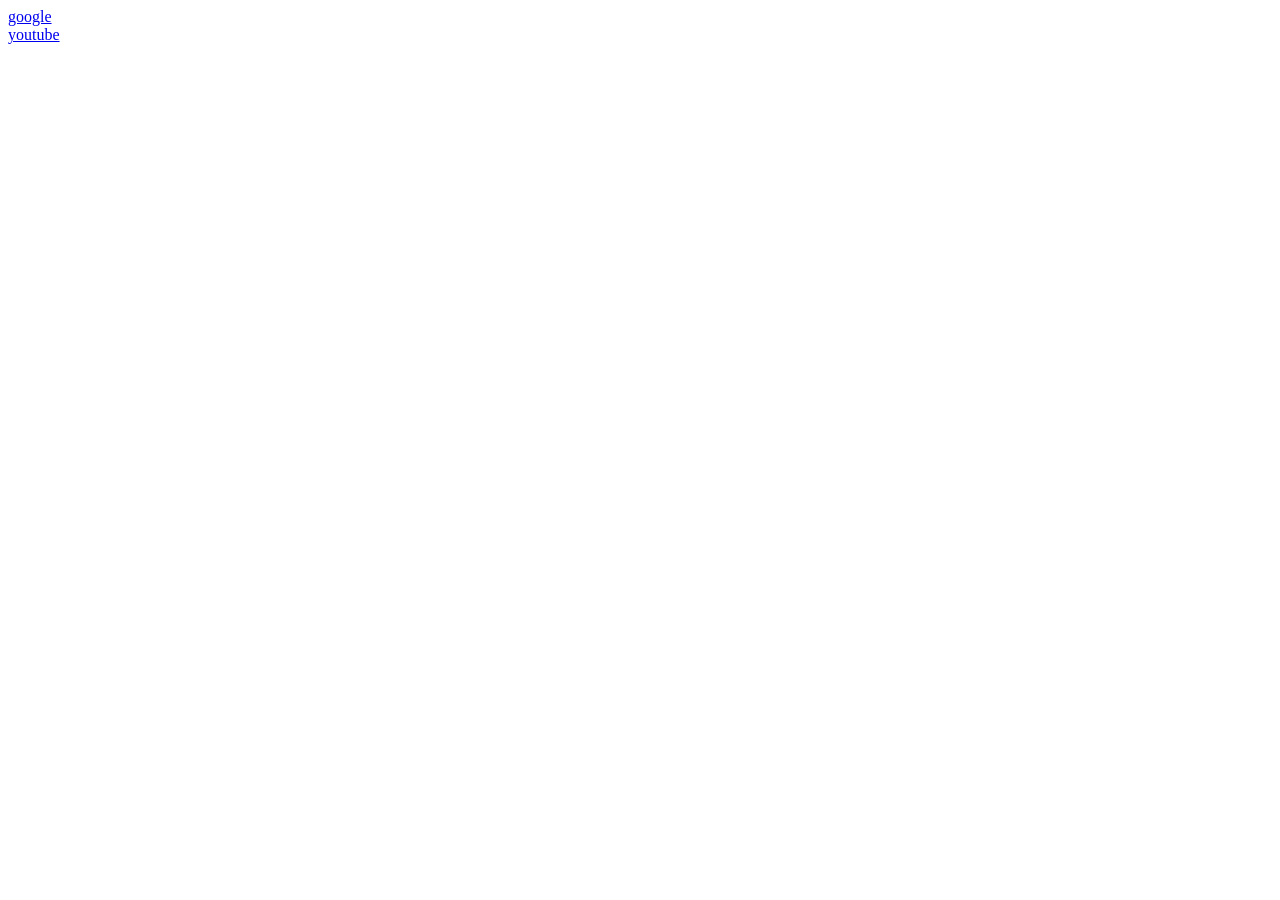
==== index.html @ 802fdc36 "Initial commit" ====
<!DOCTYPE html>
<html lang="en">
<head>
    <meta charset="UTF-8">
    <meta name="viewport" content="width=device-width, initial-scale=1.0">
    <title>inline and block</title>
</head>
<body>
    <div>
           <a href="www.google.com">google</a>
    </div>
    <a href="www.youtube.com">youtube</a>
</body>
</html>
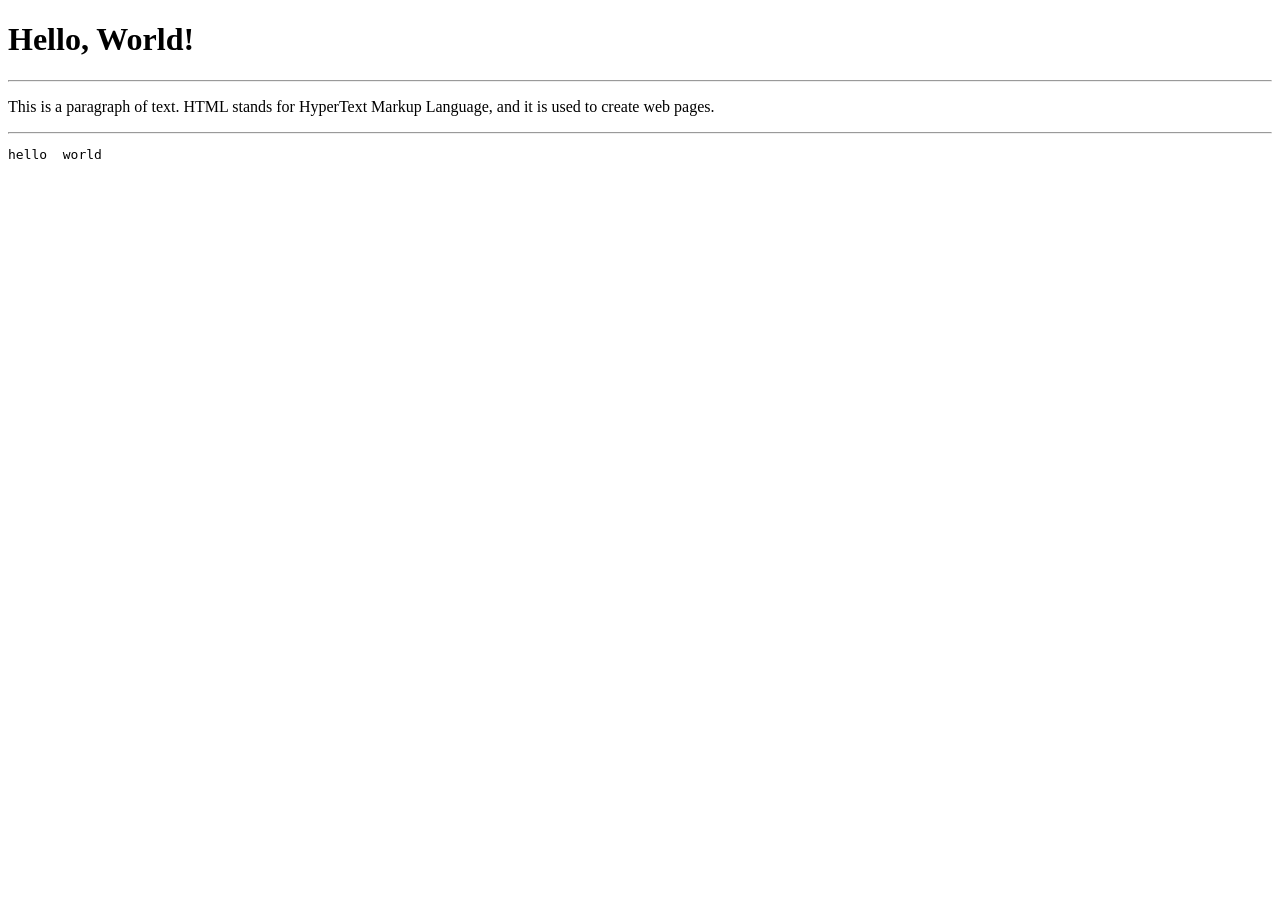
==== commit e182895e: "added new files" ====
--- a/index.html
+++ b/index.html
@@ -3,12 +3,15 @@
 <head>
     <meta charset="UTF-8">
     <meta name="viewport" content="width=device-width, initial-scale=1.0">
-    <title>inline and block</title>
+    <title>PRACTICING HTML</title>
 </head>
 <body>
-    <div>
-           <a href="www.google.com">google</a>
-    </div>
-    <a href="www.youtube.com">youtube</a>
+    
+<h1>Hello, World!</h1>
+<hr>
+<p>This is a paragraph of text. HTML stands for HyperText Markup Language, and it is used to create web pages.</p>
+<hr>
+<pre>hello  world
+</pre>
 </body>
 </html>
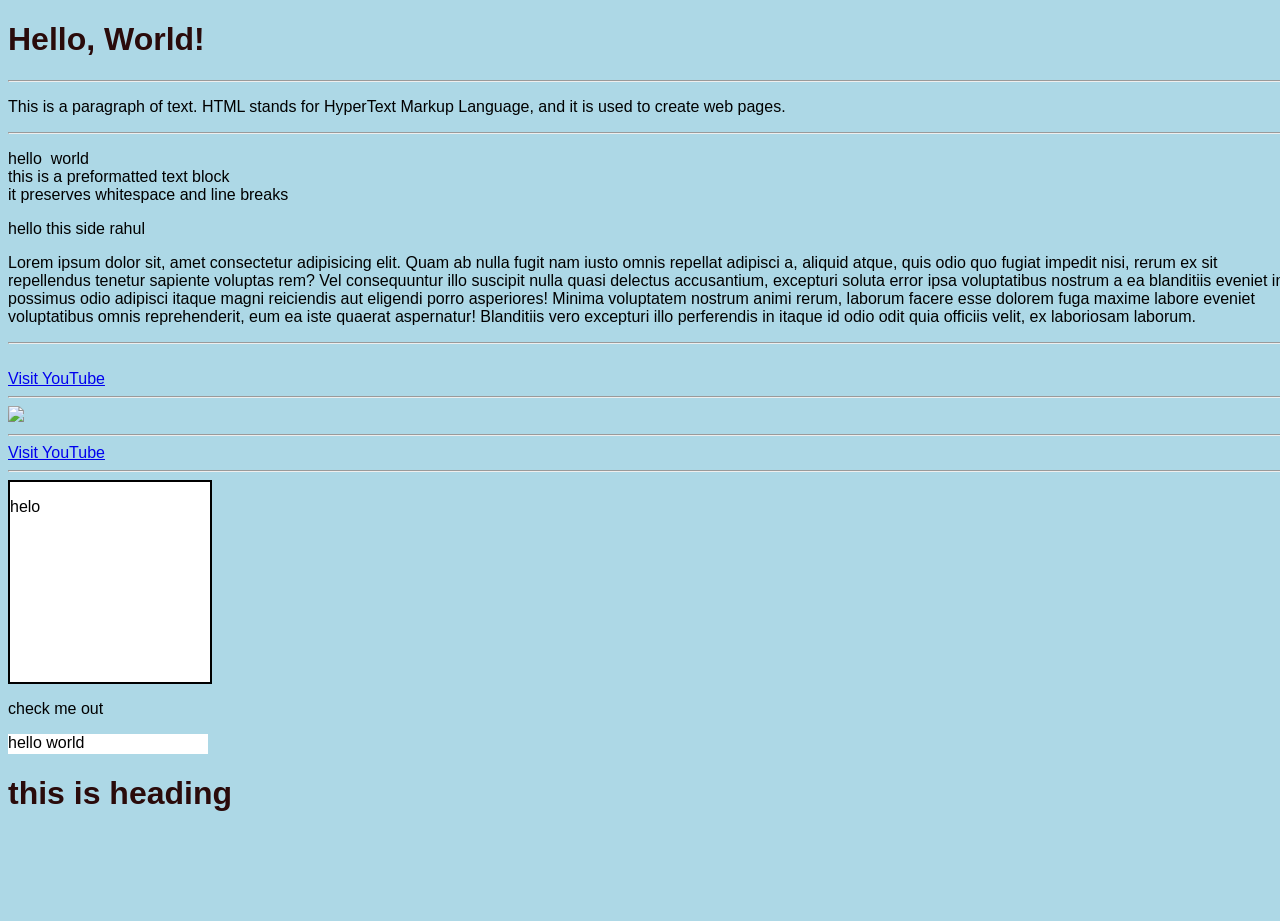
==== commit 3922a36a: "added new files" ====
--- a/index.html
+++ b/index.html
@@ -1,17 +1,68 @@
-<!DOCTYPE html>
+<!doctype html>
 <html lang="en">
-<head>
-    <meta charset="UTF-8">
-    <meta name="viewport" content="width=device-width, initial-scale=1.0">
+  <head>
+    <meta charset="UTF-8" />
+    <meta name="viewport" content="width=device-width, initial-scale=1.0" />
     <title>PRACTICING HTML</title>
-</head>
-<body>
+   <link rel="stylesheet" href="style.css">
+  </head>
+  <body>
+    <h1>Hello, World!</h1>
+    <hr />
+    <p>
+      This is a paragraph of text. HTML stands for HyperText Markup Language,
+      and it is used to create web pages.
+    </p>
+    <hr />
+    <pre>
+hello  world
+this is a preformatted text block
+it preserves whitespace and line breaks
+</pre
+    >
+    <p>hello this side rahul</p>
+
+    <p>
+      Lorem ipsum dolor sit, amet consectetur adipisicing elit. Quam ab nulla
+      fugit nam iusto omnis repellat adipisci a, aliquid atque, quis odio quo
+      fugiat impedit nisi, rerum ex sit repellendus tenetur sapiente voluptas
+      rem? Vel consequuntur illo suscipit nulla quasi delectus accusantium,
+      excepturi soluta error ipsa voluptatibus nostrum a ea blanditiis eveniet
+      in possimus odio adipisci itaque magni reiciendis aut eligendi porro
+      asperiores! Minima voluptatem nostrum animi rerum, laborum facere esse
+      dolorem fuga maxime labore eveniet voluptatibus omnis reprehenderit, eum
+      ea iste quaerat aspernatur! Blanditiis vero excepturi illo perferendis in
+      itaque id odio odit quia officiis velit, ex laboriosam laborum.
+    </p>
+    <hr />
+
+    <br />
+
+    <a href="https://www.youtube.com/">Visit YouTube</a>
+
+    <hr />
+
+    <img src="https://www.w3schools.com/html/pic_trulli.jpg" width="200" />
+
+    <hr />
+
+    <a href="https://www.youtube.com/" target="_blank">Visit YouTube</a>
+    <hr>
+
+    <div id="i-div">
+      <p>
+        helo
+      </p>
+    </div>
+    <p>
+      check me out
+    </p>
+  
+    <div id="my-div">
+      hello world
+    </div>
     
-<h1>Hello, World!</h1>
-<hr>
-<p>This is a paragraph of text. HTML stands for HyperText Markup Language, and it is used to create web pages.</p>
-<hr>
-<pre>hello  world
-</pre>
-</body>
-</html>+    <h1>this is heading</h1>
+
+  </body>
+</html>
--- a/style.css
+++ b/style.css
@@ -0,0 +1,34 @@
+*{
+    font-family: Arial, Helvetica, sans-serif;
+}  
+    body,html{
+    height: 100%;   
+    width: 100%;
+    
+    }
+    
+    h1{
+    color: rgb(42, 11, 11);
+}
+    body{
+    background-color: lightblue;
+}
+    /* div{
+    background-color: white;
+    width: 200px;
+    height: 50px;
+    margin: 0px;
+    
+    } */
+#i-div{
+    background-color: white;
+    width: 200px;
+    height:200px;
+    border: 2px solid black;
+}
+#my-div{
+    background-color: white;
+    width: 200px;
+    height: 20px;
+   
+}     
